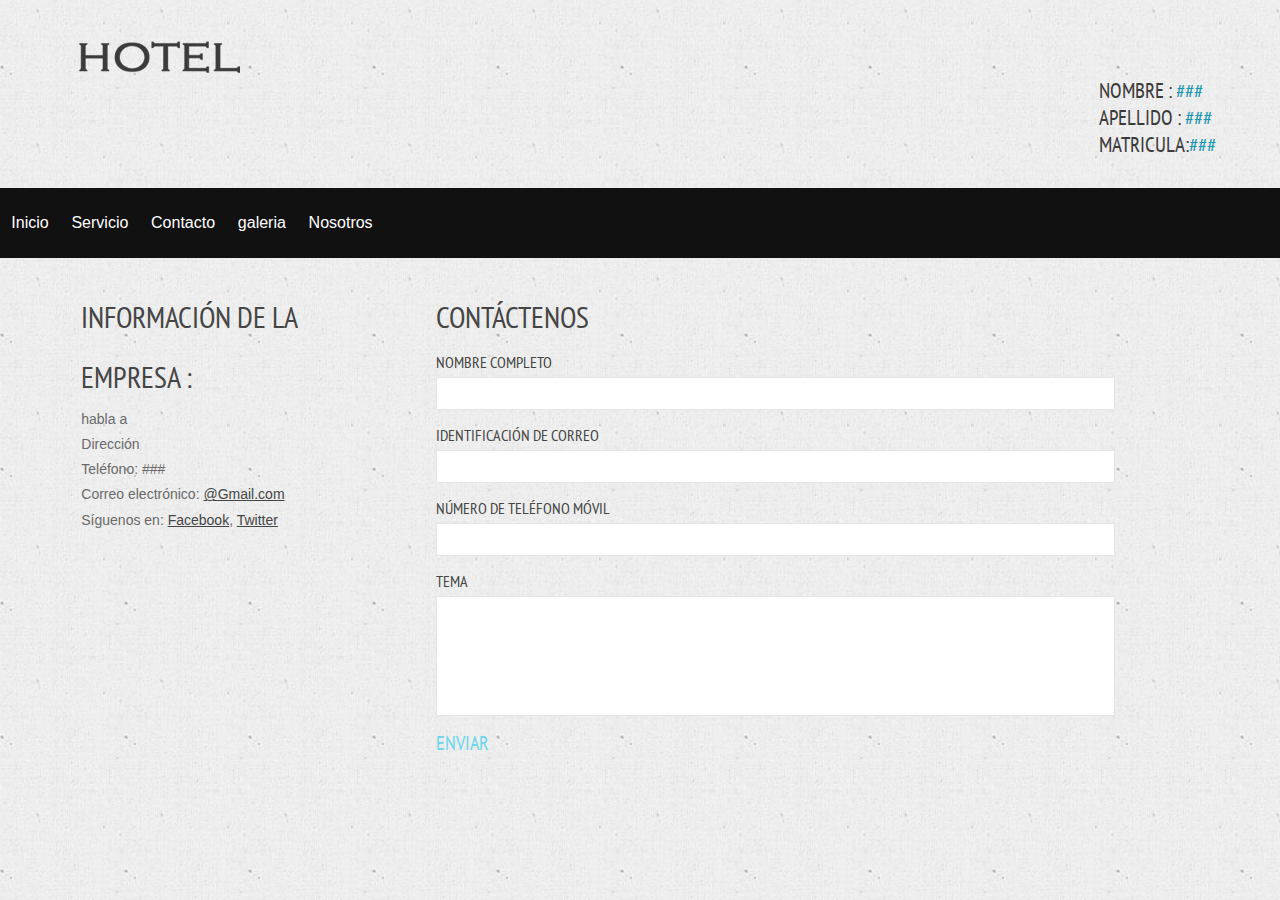
==== contacto.html @ 0cc1334a "Paga" ====
<!DOCTYPE HTML>
<html>
	<head>
		<title>Hotel Website | Gallery </title>
		<link href="css/style.css" rel="stylesheet" type="text/css"  media="all" />
		<link href='http://fonts.googleapis.com/css?family=PT+Sans+Narrow' rel='stylesheet' type='text/css'>
	</head>
	<body>
		<div class="header">
			<div class="wrap">
				<div class="header-top">
					<div class="logo">
						<a href="index.html"><img src="images/logo2.png" title="logo" /></a>
					</div>
					<div class="contact-info">
						<p class="">Nombre : <a href="#">###</a></p>
						<p class="">Apellido : <a href="#">###</a></p>
						<p class="">Matricula:<a href="">###</a></p>
					</div>
					<div class="clear"> </div>
				</div>
			</div>
				<header>
					<nav>
						
						<div class="icono" id="icono">
							<span>&#9776;</span>
						</div>
						<div class="enlaces uno" id="enlaces">
							
							<a href="index.html" class="active">Inicio</a>
							<a href="Servicios.html">Servicio</a>
							<a href="contacto.html">Contacto</a>
							<a href="galeria.html">galeria</a>
							<a href="Nosotros.html">Nosotros</a>
						</div>
					
						
							
					</nav>
			<div class="clear"> </div>
			
			<div class="content">
				<div class="wrap">
					<!-------start-contatct------>
					<div class="contact">
				<div class="section group">				
				<div class="col span_1_of_3">
					<div class="contact_info">
			    	 	
      				</div>
      			<div class="company_address">
				     	<h3>INFORMACIÓN DE LA EMPRESA :</h3>
						    	<p>habla a</p>
						   		<p>Dirección</p>
						   	
				   		<p>Teléfono: ###</p>
				 	 	<p>Correo electrónico: <span>@Gmail.com</span></p>
				   		<p>Síguenos en: <span>Facebook</span>, <span>Twitter</span></p>
						
				   </div>
				</div>				
				<div class="col span_2_of_3">
				  <div class="contact-form">
				  	<h3>CONTÁCTENOS</h3>
					    <form method="post" action="contact-post.html">
					    	<div>
						    	<span><label>NOMBRE COMPLETO</label></span>
						    	<span><input name="userName" type="text" class="textbox"></span>
						    </div>
						    <div>
						    	<span><label>IDENTIFICACIÓN DE CORREO</label></span>
						    	<span><input name="userEmail" type="text" class="textbox"></span>
						    </div>
						    <div>
						     	<span><label>NÚMERO DE TELÉFONO MÓVIL</label></span>
						    	<span><input name="userPhone" type="text" class="textbox"></span>
						    </div>
						    <div>
						    	<span><label>TEMA</label></span>
						    	<span><textarea name=""> </textarea></span>
						    </div>
						   <div>
						   		<span><input type="submit" value="Enviar"></span>
						  </div>
					    </form>

				    </div>
  				</div>				
			  </div>
			</div>
					<!-------start-contatct------>
				</div>
				<div class="clear"> </div>
				<div class="boxs">
				<div class="wrap">
				<div class="box">
				
				</div>
				
				<div class="box">
					 
				</div>
				<div class="clear"> </div>
			</div>
			<!---start-box---->
		</div>
		<!---start-copy-Right----->
		<div class="copy-tight">
			<p>&copy HOTEL,Nepal 2017 "THIS PROJECT IS BROUGHT TO YOU BY <a href="http://www.code-projects.org/">CODE-PROJECTS"</a></p>
		</div>
		<!---End-copy-Right----->
			</div>
			<!---End-content----->
		</div>
		<!---End-Wrap--->
	</body>
</html>
---- css/style.css ----
/* reset */
html,body,div,span,applet,object,iframe,h1,h2,h3,h4,h5,h6,p,blockquote,pre,a,abbr,acronym,address,big,cite,code,del,dfn,em,img,ins,kbd,q,s,samp,small,strike,strong,sub,sup,tt,var,b,u,i,dl,dt,dd,ol,nav ul,nav li,fieldset,form,label,legend,table,caption,tbody,tfoot,thead,tr,th,td,article,aside,canvas,details,embed,figure,figcaption,footer,header,hgroup,menu,nav,output,ruby,section,summary,time,mark,audio,video{margin:0;padding:0;border:0;font-size:100%;font:inherit;vertical-align:baseline;}
article, aside, details, figcaption, figure,footer, header, hgroup, menu, nav, section {display: block;}
ol,ul{list-style:none;margin:0px;padding:0px;}
blockquote,q{quotes:none;}
blockquote:before,blockquote:after,q:before,q:after{content:'';content:none;}
table{border-collapse:collapse;border-spacing:0;}

a{text-decoration:none;}
.txt-rt{text-align:right;}/* text align right */
.txt-lt{text-align:left;}/* text align left */
.txt-center{text-align:center;}/* text align center */
.float-rt{float:right;}/* float right */
.float-lt{float:left;}/* float left */
.clear{clear:both;}/* clear float */
.pos-relative{position:relative;}/* Position Relative */
.pos-absolute{position:absolute;}/* Position Absolute */
.vertical-base{	vertical-align:baseline;}/* vertical align baseline */
.vertical-top{	vertical-align:top;}/* vertical align top */
nav.vertical ul li{	display:block;}/* vertical menu */
nav.horizontal ul li{	display: inline-block;}/* horizontal menu */
img{max-width:100%;}
body{
	background: url(../images/box-bg.png);
}

.wrap{
	width:80%;
	margin:0 auto;
}

===========================
 * start-header
 ============================*/
.header{
	background: url(../images/box1.png) repeat-x;
}
.header-top{
	padding: 41px 0 30px 0;
}


.contact-info{
	float:right;
}
.contact-info p{
	font-family: 'PT Sans Narrow', sans-serif;
	font-size: 1.3em;
	font-weight: 400;
	color: #3B3B3B;
	text-transform: uppercase;
}
.contact-info p a{
	color:#1b98b1;
	transition: 0.5s ease;
	-o-transition: 0.5s ease;
	-webkit-transition: 0.5s ease;
}
.contact-info p a:hover{
	color:#3B3B3B;
}
.header-top-nav ul li{
	display: inline-block;
	border-left: 1px solid rgba(85, 85, 85, 0.41);
	float: left;
}
.header-top-nav ul li a{
	color: #FFF;
	font-family: 'PT Sans Narrow', sans-serif;
	font-size: 1.3em;
	font-weight: 400;
	text-transform: uppercase;
	display: block;
	padding: 11px 95.5px;
	transition: 0.5s ease;
	-o-transition: 0.5s ease;
	-webkit-transition: 0.5s ease;
}
.header-top-nav li.active> a, .header-top-nav li> a:hover {
	color: #ff9900;
	background: #454545;
}
.header-top-nav{
	background: url(../images/top-nav-bg.png) repeat-x;
}
.phone:before{
	content: url(../images/phone.png);
	vertical-align: middle;
	padding: 0px 5px 0px 0px;
}
.gpa:before{
	content:url(../images/pointer.png);
	vertical-align: middle;
	padding: 0px 5px 0px 0px;
}

.content-grid-pic{
	float:left;
	width:25%;
	margin-top: 27px;
}
.content-grid-pic img{
	display: block;
	border-radius: 50%;
	border: 5px solid #fff;
	box-shadow: 0px 0px 10px rgba(119, 119, 119, 0.25)
}
.content-grid-info{
	float:right;
	width: 69.5%;
}
.content-grid-info h3{
	font-family: 'PT Sans Narrow', sans-serif;
	font-size: 1.8em;
	font-weight: 400;
	color: #995c00;
	text-transform: uppercase;
}
.content-grid-info p{
	font-family: Arial, Helvetica, sans-serif;
	color: #6a6a6a;
	font-size: 0.875em;
	padding: 5px 0 5px 0;
	line-height: 1.5em;
}
.content-grid-info a{
	font-family: 'PT Sans Narrow', sans-serif;
	font-size:1em;
	font-weight: 400;
	color: #3B3B3B;
	text-transform: uppercase;
	transition: 0.5s ease;
	-o-transition: 0.5s ease;
	-webkit-transition: 0.5s ease;
}
.content-grid-info a:hover{
	color:#71D6EA;
}
.content-grid{
	float:left;
	width:33.333%;
}
.content-grids{
	padding: 3.5em 0 3.7em 0;
	background: url(../images/box.png);
	margin:0 0 40px 0px;
}
.start:before{
	content: url(../images/quote-1.png);
	vertical-align: super;
	padding-right:5px;
}
.end:after{
	content: url(../images/quote-2.png);
	vertical-align: super;
	padding-right:5px;
}
.quit p{
	font-family: 'PT Sans Narrow', sans-serif;
	font-size: 2em;
	font-weight: 400;
	color: #3B3B3B;
	text-transform: uppercase;
	display: block;
	width: 60%;
	text-align: center;
	margin: 0.5em auto;
}
/*=============================
 * start-content-box
 ============================*/
.content-box-left{
	float:left;
	width:70%;
}
.content-box-left-topgrid h3{
	font-family: 'PT Sans Narrow', sans-serif;
	font-size: 1.8em;
	font-weight: 400;
	color: #995c00;
	text-transform: uppercase;
	border-bottom: 1px solid rgba(85, 85, 85, 0.1);
	padding: 0em 0 0.2em 0;
	margin: 0px 0px 0.5em 0;
}
.content-box-left-topgrid p{
	font-family: Arial, Helvetica, sans-serif;
	color: #6a6a6a;
	font-size: 0.875em;
	padding: 5px 0 5px 0;
	line-height: 1.5em;
}
.content-box-left-topgrid span{
	font-family: 'PT Sans Narrow', sans-serif;
	font-size: 1.8em;
	font-weight: 400;
	color: #3B3B3B;
	text-transform: uppercase;
	border-top: 1px solid rgba(85, 85, 85, 0.1);
	border-bottom: 1px solid rgba(85, 85, 85, 0.1);
	padding: 1em 0;
	display: block;
	width: 80%;
	text-align: center;
	margin: 0.5em 0;
}
.content-box-right{
	float:right;
	width:27%;
}
.content-box-left-bootomgrid{
	width:31.33%;
	float:left;
	margin-right:3%;
}
.content-box-left-bootomgrid h3{
	font-family: 'PT Sans Narrow', sans-serif;
	font-size: 1.3em;
	font-weight: 400;
	color: #3B3B3B;
	text-transform: uppercase;
}
.content-box-left-bootomgrid p{
	font-family: Arial, Helvetica, sans-serif;
	color: #6a6a6a;
	font-size: 0.875em;
	padding: 0.5em 0;
	line-height: 1.8em;
}
.content-box-left-bootomgrid img{
	background:rgb(197, 164, 164);
	padding:5px;
	display:block;
	width: 100%;
	transition: 0.5s ease;
	-o-transition: 0.5s ease;
	-webkit-transition: 0.5s ease;
}
.content-box-left-bootomgrid:hover img{
	background:#71D6EA;
}
.content-box-left-bootomgrids {
	padding: 0.5em 0 2em 0;
}
.lastgrid{
	margin:0;
}
.content-box-right-topgrid h3{
	font-family: 'PT Sans Narrow', sans-serif;
	font-size: 1.8em;
	font-weight: 400;
	color: #cc0000;
	text-transform: uppercase;
	border-bottom: 1px solid rgba(85, 85, 85, 0.1);
	padding: 0em 0 5px 0;
	display: block;
	margin: 0 0 0.6em 0;
}
.content-box-right-topgrid h4{
	font-family: 'PT Sans Narrow', sans-serif;
	font-size: 1.3em;
	font-weight: 400;
	color: #3B3B3B;
	text-transform: uppercase;
	padding: 0.5em 0 0.0em 0;
}
.content-box-right-topgrid p{
	font-family: Arial, Helvetica, sans-serif;
	color: #6a6a6a;
	font-size: 0.875em;
	padding: 0.5em 0;
	line-height: 1.5em;
}
.content-box-right-topgrid a{
	font-family: 'PT Sans Narrow', sans-serif;
	font-size: 1em;
	font-weight: 400;
	color: #3B3B3B;
	text-transform: uppercase;
	transition: 0.5s ease;
	-o-transition: 0.5s ease;
	-webkit-transition: 0.5s ease;
}
.content-box-right-topgrid a:hover{
	color:#71D6EA;
}
.content-box-right-bottomgrid h3{
	font-family: 'PT Sans Narrow', sans-serif;
	font-size: 1.8em;
	font-weight: 400;
	color: #71D6EA;
	text-transform: uppercase;
	border-bottom: 1px solid rgba(85, 85, 85, 0.1);
	padding: 1em 0 5px 0;
	display: block;
	margin: 0 0 0.6em 0;
}
.content-box-right-bottomgrid ul li{
	display:block;
}
.content-box-right-bottomgrid ul li a{
	font-family: Arial, Helvetica, sans-serif;
	color: #6a6a6a;
	font-size: 0.875em;
	padding: 0.5em 0;
	display: inline-block;
	transition: 0.5s ease;
	-o-transition: 0.5s ease;
	-webkit-transition: 0.5s ease;
}
.content-box-right-bottomgrid ul li:before{
	content:url(../images/list.png);
	padding-right:5px;
}
.content-box-right-bottomgrid ul li a:hover{
	color:#71D6EA;
}
/*-----boxs-----*/
.boxs {
	background: url(../images/box.png);
	padding: 1.5em 0 1em 0;
	margin: 40px 0px 0 0;
}
.box{
	width: 29.33%;
	float: left;
}
.box h3{
	font-family: 'PT Sans Narrow', sans-serif;
	font-size: 30px;
	font-weight: 400;
	line-height: 2em;
	margin: 0;
	text-transform: uppercase;
	color: #454545;
}
.box span{
	display: block;
	color: #71D6EA;
	font-size: 0.875em;
	font-weight: bold;
	-webkit-transition: all 0.3s ease-out;
	-moz-transition: all 0.3s ease-out;
	-ms-transition: all 0.3s ease-out;
	-o-transition: all 0.3s ease-out;
	transition: all 0.3s ease-out;
}
.box span:hover,.box p a:hover{
	color:#454545;
}
.box p {
	font-family: Arial, Helvetica, sans-serif;
	color: #6a6a6a;
	font-size: 0.875em;
	padding: 5px 0 24px 0;
	line-height: 1.8em;
	width: 89%;
}
.box p a{
	font-weight:bold;
	color: #71D6EA;
	-webkit-transition: all 0.3s ease-out;
	-moz-transition: all 0.3s ease-out;
	-ms-transition: all 0.3s ease-out;
	-o-transition: all 0.3s ease-out;
	transition: all 0.3s ease-out;
	font-family: 'PT Sans Narrow', sans-serif;
}
.center-box{
	border-right: 1px dashed silver;
	border-left: 1px dashed silver;
	padding: 0px 40px;
	margin-right: 40px;
}
.center-box ul li{
	display: block;
	padding: 0px 0px 10px 0px;
}
.center-box ul li a{
	font-family: 'PT Sans Narrow', sans-serif;
	font-size: 18px;
	line-height: 22px;
	text-transform: uppercase;
	color: #454545;
	-webkit-transition: all 0.3s ease-out;
	-moz-transition: all 0.3s ease-out;
	-ms-transition: all 0.3s ease-out;
	-o-transition: all 0.3s ease-out;
	transition: all 0.3s ease-out;
	font-family: 'PT Sans Narrow', sans-serif;
}
.center-box ul li a:hover{
	color:#71D6EA;
}
.center-box ul li:before{
	content:url(../images/marker.png);
	padding: 10px;
}
.center-box ul{
	margin-top:30px;
}
/*---start-copy-tight-----*/
.copy-tight{
	text-align: center;
	padding: 0px 0px 0.6em 0;
}
.copy-tight p{
	font-family: 'PT Sans Narrow', sans-serif;
	font-size: 1.3em;
	font-weight: 400;
	color: #3B3B3B;
	text-transform: uppercase;
}
.copy-tight a{
	color: #b36b00;
	-webkit-transition: all 0.3s ease-out;
	-moz-transition: all 0.3s ease-out;
	-ms-transition: all 0.3s ease-out;
	-o-transition: all 0.3s ease-out;
	transition: all 0.3s ease-out;
}
.copy-tight a:hover{
	color: #3B3B3B;
}
/*---start-about----*/
/*----start-about-----*/
.about-grid{
	width: 31.33%;
	float: left;
}
.about-grid h3{
	font-family: 'PT Sans Narrow', sans-serif;
	font-size: 30px;
	font-weight: 400;
	line-height: 2em;
	margin: 0;
	text-transform: uppercase;
	color: #454545;
}
.about-grid span{
	font-family: Arial, Helvetica, sans-serif;
	color: #6a6a6a;
	font-size: 0.875em;
	padding: 5px 0 1px 0;
	line-height: 1.5em;
	font-weight: bold;
	display: block;
}
.about-grid p{
	font-family: Arial, Helvetica, sans-serif;
	color: #6a6a6a;
	font-size: 0.875em;
	padding: 5px 0 10px 0;
	line-height: 1.8em;
}
.center-grid1 p{
	padding:0px 0px 10px 0px;
}
.center-grid1 label{
	font-family: 'PT Sans Narrow', sans-serif;
	font-size: 18px;
	line-height: 22px;
	text-transform: uppercase;
	color: #71D6EA;
	-webkit-transition: all 0.3s ease-out;
	-moz-transition: all 0.3s ease-out;
	-ms-transition: all 0.3s ease-out;
	-o-transition: all 0.3s ease-out;
	transition: all 0.3s ease-out;
	font-family: 'PT Sans Narrow', sans-serif;
	cursor:pointer;
}
.center-grid1{
	margin:0 3%;
}
.center-grid1 label:hover {
	color: #454545;
}
.about-team-left{
	float:left;
	width:25%;
}
.about-team-right{
	float:right;
	width: 73%;
}
.about-team-right p{
	font-family: Arial, Helvetica, sans-serif;
	color: #6a6a6a;
	font-size: 0.875em;
	padding: 0px 0 10px 0;
	line-height: 1.8em;
}
.client {
	padding-bottom: 10px;
}
.about-grids {
	padding: 10px 0px 0px 0px;
}
.about-team-left img {
	-webkit-filter: grayscale(100%);
	opacity: 5;
	transition: all 300ms!important;
	-webkit-transition: all 300ms!important;
	-moz-transition: all 300ms!important;
}
.about-team-left img:hover {
	opacity: 1;
	-webkit-filter: grayscale(0%);
	cursor: pointer;
}
.button1 {
	font-family: 'PT Sans Narrow', sans-serif;
	font-size: 20px;
	font-weight: 400;
	line-height: 1.2em;
	text-decoration: none;
	text-transform: uppercase;
	margin-right: 15px;
	-webkit-transition: all 0.3s ease-out;
	-moz-transition: all 0.3s ease-out;
	-ms-transition: all 0.3s ease-out;
	-o-transition: all 0.3s ease-out;
	transition: all 0.3s ease-out;
	text-align: center;
	margin: 0 auto;
	color: #71D6EA;
	padding: 12px 0px;
}
/*---services----*/
.service-content h3{
	font-family: 'PT Sans Narrow', sans-serif;
	font-size: 30px;
	font-weight: 400;
	line-height: 2em;
	margin: 0;
	text-transform: uppercase;
	color: #454545;
}
.service-content ul li{
	display: block;
}
.service-content ul li span{
	width: 5%;
	float: left;
	font-size: 3em;
	color: #454545;
	font-family: 'PT Sans Narrow', sans-serif;
}
.service-content ul li p{
	font-family: Arial, Helvetica, sans-serif;
	color: #6a6a6a;
	font-size: 0.875em;
	padding: 5px 0 10px 0;
	line-height: 1.8em;
}
.service-content ul li p a{
	font-size: 1.2em;
	color: #454545;
	font-family: 'PT Sans Narrow', sans-serif;
	display: block;
}
.service-content{
	float:left;
	width: 74.5%;
}
.service-content ul{
	padding-bottom:5px;
}
.services-sidebar{
	float:right;
	width:23%;
}
.services-sidebar h3{
	font-family: 'PT Sans Narrow', sans-serif;
	font-size: 30px;
	font-weight: 400;
	line-height: 2em;
	margin: 0;
	text-transform: uppercase;
	color: #454545;
}
.services-sidebar ul li a{
	display: block;
	font-family: 'PT Sans Narrow', sans-serif;
	font-size: 1em;
	color: #454545;
	padding: 2px 0px 5px 0px;
	transition: 0.5s ease;
	-o-transition: 0.5s ease;
	-webkit-transition: 0.5s ease;
}
.services-sidebar ul li a:hover{
	color: #71D6EA;
}
.services-sidebar ul li {
	border-bottom: 1px dashed rgba(192, 192, 192, 0.33);
	background: url(../images/marker.png) 0 15px no-repeat;
	padding: 9px 13px 8px 23px;
}
.services {
	padding-top: 10px;
}
/*---start-gallery---*/
.gallerys {
	padding-top: 10px;
}
.gallerys h3{
	font-family: 'PT Sans Narrow', sans-serif;
	font-size: 30px;
	font-weight: 400;
	line-height: 2em;
	margin: 0;
	text-transform: uppercase;
	color: #454545;
}
.gallery-grid{
	width: 31.44%;
	float:left;
}
.gallery-grid p {
	font-size: 0.875em;
	padding: 0.2em 0em 1.2em 0em;
	color: #6a6a6a;
	line-height: 1.8em;
	font-family: Arial, Helvetica, sans-serif;
}
.gallery-button a {
	font-family: 'PT Sans Narrow', sans-serif;
	font-size: 20px;
	font-weight: 400;
	line-height: 1.2em;
	text-decoration: none;
	text-transform: uppercase;
	margin-right: 15px;
	-webkit-transition: all 0.3s ease-out;
	-moz-transition: all 0.3s ease-out;
	-ms-transition: all 0.3s ease-out;
	-o-transition: all 0.3s ease-out;
	transition: all 0.3s ease-out;
	text-align: center;
	margin: 0 auto;
	color: #71D6EA;
	padding: 12px 0px;
}
.gallery-button a:hover {
	color:#454545;
}
.grid2{
	margin: 0px 35px;
}
.gallery-grids {
	margin-bottom: 30px;
}
.projects-bottom-paination ul li{
	display:inline-block;
}
.projects-bottom-paination{
	text-align: center;
	padding-top: 55px;
}
.projects-bottom-paination li a{
	font: 400 12px/1.2em Arial;
	color: #5a5a5a;
	padding: 11px 18px;
	background: #fff;
	text-decoration: none;
	text-shadow: none;
	border: 1px solid #e9e9e9;
	margin-top: 16px;
}
.projects-bottom-paination li.active> a, .projects-bottom-paination li> a:hover {
	background: #71D6EA;
	color:#fff;
}
.gallery-grid h4{
	font-family: 'PT Sans Narrow', sans-serif;
	font-size: 18px;
	line-height: 22px;
	text-transform: uppercase;
	color: #454545;
	-webkit-transition: all 0.3s ease-out;
	-moz-transition: all 0.3s ease-out;
	-ms-transition: all 0.3s ease-out;
	-o-transition: all 0.3s ease-out;
	transition: all 0.3s ease-out;
	font-family: 'PT Sans Narrow', sans-serif;
	cursor: pointer;
	padding: 13px 0px 2px 0px;
}
.gallery-grid h4:hover{
	color:#71D6EA;
}
/*---contect----*/
/*  Contact Form  ============================================================================= */
.section {
	clear: both;
	padding: 0px;
	margin: 0px;
}
.group:before,
.group:after {
    content:"";
    display:table;
}
.group:after {
    clear:both;
}
.group {
    zoom:1;
}
.col{
	display: block;
	float:left;
	margin: 1% 0 1% 1.6%;
}
.col:first-child{
	margin-left:0;
}	
.span_2_of_3 {
	width: 63.1%;
	padding:1.5%; 
}
.span_1_of_3 {
	width: 29.2%;
	padding:1.5%; 
}
.span_2_of_3  h3,
.span_1_of_3  h3 {
	font-family: 'PT Sans Narrow', sans-serif;
	font-size: 30px;
	font-weight: 400;
	line-height: 2em;
	margin: 0;
	text-transform: uppercase;
	color: #454545;
}
.contact-form{
	position:relative;
	padding-bottom:30px;
}
.contact-form div{
	padding:5px 0;
}
.contact-form span{
	display:block;
	font-size:1em;
	color: #454545;
	padding-bottom:5px;
	font-family: 'PT Sans Narrow', sans-serif;
}
.contact-form input[type="text"],.contact-form textarea{
		    padding:8px;
			display:block;
			width:98%;
			border: none;
			outline:none;
			color:#464646;
			font-size:0.8125em;
			font-family:Arial, Helvetica, sans-serif;
			border: 1px solid rgba(192, 192, 192, 0.41);
			-webkit-appearance:none;
}
.contact-form textarea{
		resize:none;
		height:120px;		
}
.contact-form input[type="submit"]{
	font-family: 'PT Sans Narrow', sans-serif;
	font-size: 20px;
	font-weight: 400;
	line-height: 1.2em;
	text-decoration: none;
	text-transform: uppercase;
	margin-right: 15px;
	-webkit-transition: all 0.3s ease-out;
	-moz-transition: all 0.3s ease-out;
	-ms-transition: all 0.3s ease-out;
	-o-transition: all 0.3s ease-out;
	transition: all 0.3s ease-out;
	text-align: center;
	margin: 0 auto;
	color: #71D6EA;
	border:none;
	outline: none;
	background:none;
	cursor:pointer;
}
.contact-form input[type="submit"]:hover{
	color: #454545;
}
.contact-form input[type="submit"]:active{
	color: #454545;
}
.company_address{
}
.company_address p{
	font-size: 0.875em;
	color: #6a6a6a;
	line-height: 1.8em;
	font-family: Arial, Helvetica, sans-serif;
}
.company_address p span{
	text-decoration:underline;
	color:#454545;
	cursor:pointer;
}
.map{
	margin-bottom:15px;
}

/***** Media Quries *****/
@media only screen and (max-width: 1024px) {
	.wrap{
		width:95%;
	}	
}
/*  GO FULL WIDTH AT LESS THAN 800 PIXELS */

@media only screen and (max-width: 800px) {
	.wrap{
		width:95%;
	}
	.span_2_of_3 {
		width:94%;
		padding:3%; 
	}
	.col{ 
		margin: 1% 0 1% 0%;
	}
	.span_1_of_3 {
		width:94%;
		padding:3%; 
	}
}

/*  GO FULL WIDTH AT LESS THAN 640 PIXELS */

@media only screen and (max-width: 640px) and (min-width: 480px) {
	.wrap{
		width:95%;
	}
	.span_2_of_3 {
		width:94%;
		padding:3%; 
	}
	.col{ 
		margin: 1% 0 1% 0%;
	}
	.span_1_of_3 {
		width:94%;
		padding:3%; 
	}
   
   .contact-form input[type="text"],.contact-form textarea{
		width:97%;
	}
}
/*  GO FULL WIDTH AT LESS THAN 480 PIXELS */

@media only screen and (max-width: 480px) {
	.wrap{
		width:95%;
	}
	.span_2_of_3 {
		width:90%;
		padding:5%; 
	}
	.col { 
		margin: 1% 0 1% 0%;
	}
	.span_1_of_3 {
		width:90%;
		padding:5%; 
	}
	.contact-form input[type="text"],.contact-form textarea{
		width:92%;
	}
}
.contact-footer{
	border-top: 1px solid rgba(69, 69, 69, 0.13);
	padding: 28px 0px 0px 0px;
}
/*----responsive-design-----*/
@media only screen and (max-width: 1366px) and (min-width: 1280px) {
	.wrap{
		width:90%;
	}
	.header-top-nav ul li a {
		padding: 11px 89px;
	}
	.quit p {
		width: 70%;
	}
	.center-box ul li a {
		font-size: 17px;
	}
	.gallery-grid {
		width: 31.3%;
	}
}
@media only screen and (max-width: 1280px) and (min-width: 1024px) {
	.wrap{
		width:90%;
	}
	.header-top-nav ul li a {
		padding: 11px 81px;
	}
	.quit p {
		width: 70%;
	}
	.center-box ul li a {
		font-size: 16px;
	}
	.gallery-grid {
		width: 31.2%;
	}
	.boxs {
		padding: 0.5em 0 0.6em 0;
	}
}
@media only screen and (max-width: 1024px) and (min-width: 768px) {
	.wrap{
		width:90%;
	}
	.header-top-nav ul li a {
		padding: 11px 58.5px;
	}
	.quit p {
		width: 70%;
	}
	.center-box ul li a {
		font-size: 16px;
	}
	.gallery-grid {
		width: 30%;
	}
	.boxs {
		padding: 0.5em 0 0em 0;
	}
	.quit p {
		font-size: 1.5em;
	}
	.content-grids {
		padding: 1.5em 0 0.7em 0;
	}
	.content-grid-info h3 {
		font-size: 1.4em;
	}
	.content-box-left-topgrid span {
		font-size: 1.4em;
	}
	.box {
		width:28%;
	}
	.box h3 {
		line-height: 1.2em;
		padding-bottom:0.2em;
	}
	.center-box {
		margin-right: 40px;
	}
	.center-box ul li:nth-child(1){
		display:none;
	}
	.content-box-left-topgrid p:nth-child(3){
		display:none;
	}
	.gallery-grid p {
		padding: 0.2em 0em 0.5em 0em;
	}
	.service-content ul li span {
		height: 81px;
	}
}
@media only screen and (max-width: 768px) and (min-width: 640px) {
	.wrap{
		width:90%;
	}
	.header-top-nav ul li a {
		padding: 11px 36px;
	}
	.quit p {
		width: 80%;
	}
	.content-grid-info {
		width: 67.5%;
	}
	.center-box ul li a {
		font-size: 16px;
	}
	.gallery-grid {
		width: 29%;
	}
	.quit p {
		font-size: 1.5em;
	}
	.content-grids {
		padding: 1.5em 0 0.7em 0;
	}
	.content-grid-info h3 {
		font-size: 1.4em;
	}
	.content-box-left-topgrid span {
		font-size: 1.4em;
	}
	.box {
		width:28%;
	}
	.box h3 {
		line-height: 1.2em;
		padding-bottom:0.2em;
	}
	.center-box {
		margin-right: 40px;
	}
	.center-box ul li:nth-child(1){
		display:none;
	}
	.content-box-left-topgrid p:nth-child(3){
		display:none;
	}
	.gallery-grid p {
		padding: 0.2em 0em 0.5em 0em;
	}
	.service-content ul li span {
		height: 81px;
	}
	.boxs{
		display:none;
	}
	.content-box-left-bootomgrid h3 {
		font-size: 1.1em;
	}
	.content-box-right-bottomgrid ul li a {
		font-size: 0.8em;
	}
	.content-box-right-topgrid h3 {
		font-size: 1.4em;
	}
	.content-box-right-bottomgrid h3 {
		font-size: 1.4em;
	}
	.content-box-left-topgrid span {
		width: 96%;
	}
	.content-box-left-topgrid h3 {
		font-size: 1.4em;
	}
	.about-grid {
		width: 100%;
		float:none;
	}
	.center-grid1 {
		margin: 0;
	}
	.about-team-right {
		width: 82%;
	}
	.about-team-left {
		width: 17%;
	}
	.service-content ul li span {
		width: 8%;
	}
	.projects-bottom-paination {
		padding:30px 0;
	}
}

* {
    margin: 0;
    padding: 0;
    box-sizing: border-box;
}


body {
    font-family: 'Raleway', sans-serif;
    font-size: 16px;
}

header {
    background-image: url("hero.jpg");
    width: 100%;
    height: 600px;
    background-size: cover;
    background-position: center;
    overflow: hidden;
}

header nav {
    height: 70px;
    background: #111111;
    display: flex;
    justify-content: space-between
}

.icono {
    display: none;
}

.enlaces {
    display: flex;
    height: 100%;
    width: 30%;
    justify-content: space-around;
    align-items: center;
}

.enlaces a {
    border-top: 2px solid transparent;
    border-bottom: 2px solid transparent;
    padding: 4px 0;
    transition: 0.7s ease-out;
    color: #fff;
    text-decoration: none;
}

.enlaces a:hover,
.active {
    border-top: 2px solid coral;
    border-bottom: 2px solid coral;
}

nav .logo {
    height: 100%;
    background: #fff;
    margin-left: 80px;
}

nav .logo img {
    object-fit: cover;
	height: inherit;
	width: 300px;
}

header .textos {
    text-align: center;
    color: #fff;
    margin-top: 150px;
}

header .textos h1 {
    font-size: 95px;
    letter-spacing: 3px;
    font-weight: 600;
    margin-bottom: 10px;
}

header .textos h2 {
    font-size: 30px;
    font-weight: 600;
}

@media screen and (max-width:750px) {
    .icono {
        display: flex;
        justify-content: center;
        height: 70px;
        align-items: center;
        color: #fff;
        background: transparent;
        padding: 20px;
        z-index: 100;
        cursor: pointer;
        margin-right: 40px;
    }

    header .textos h1 {
        font-size: 75px;
    }

    .enlaces {
        position: fixed;
        height: 100vh;
        right: 0;
        width: 100%;
        flex-direction: column;
        transition: all 1s ease;
        background: #f46b45;
        /* fallback for old browsers */
        background: -webkit-linear-gradient(to right, #eea849, #f46b45);
        /* Chrome 10-25, Safari 5.1-6 */
        background: linear-gradient(to right, #eea849, #f46b45);
        /* W3C, IE 10+/ Edge, Firefox 16+, Chrome 26+, Opera 12+, Safari 7+ */

    }

    .uno {

        -webkit-clip-path: circle(0% at 100% 0%);
        clip-path: circle(0% at 100% 0%);

    }

    .dos {

        -webkit-clip-path: circle(150% at 100% 0%);
        clip-path: circle(150% at 100% 0%);

    }
}

@media screen and (max-width:400px){
    nav .logo{
        margin-left: 20px;
    }
    .icono{
        margin-right:20px;
    }

    header .textos h1 {
        font-size: 65px;
    }
}
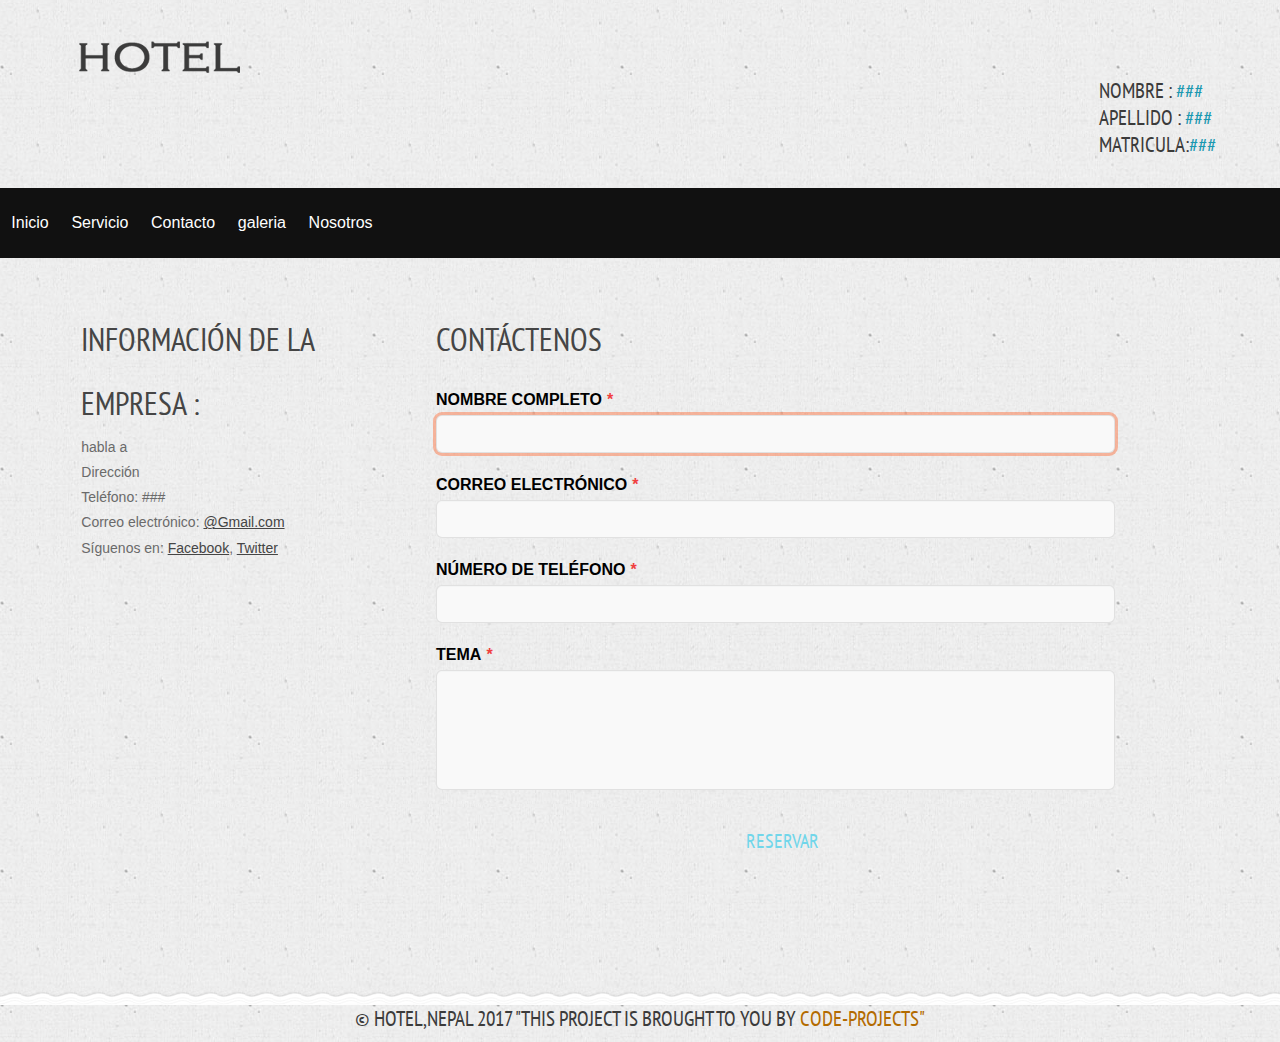
==== commit c111bc8c: "feat (contacto, reserva): dynamic form" ====
--- a/contacto.html
+++ b/contacto.html
@@ -5,6 +5,15 @@
 		<title>Hotel Website | Gallery </title>
 		<link href="css/style.css" rel="stylesheet" type="text/css"  media="all" />
 		<link href='http://fonts.googleapis.com/css?family=PT+Sans+Narrow' rel='stylesheet' type='text/css'>
+		<link rel="stylesheet" href="css/sbm-form.css">
+		<style>
+			.form-input,
+			.form-select,
+			.form-btn{	
+				min-width: 330px !important;
+				max-width: 100% !important;
+			}
+		</style>
 	</head>
 	<body>
 		<div class="header">
@@ -35,9 +44,6 @@
 							<a href="galeria.html">galeria</a>
 							<a href="Nosotros.html">Nosotros</a>
 						</div>
-					
-						
-							
 					</nav>
 			<div class="clear"> </div>
 			
@@ -65,32 +71,55 @@
 				  <div class="contact-form">
 				  	<h3>CONTÁCTENOS</h3>
 					    <form method="post" action="contact-post.html">
-					    	<div>
-						    	<span><label>NOMBRE COMPLETO</label></span>
-						    	<span><input name="userName" type="text" class="textbox"></span>
-						    </div>
-						    <div>
-						    	<span><label>IDENTIFICACIÓN DE CORREO</label></span>
-						    	<span><input name="userEmail" type="text" class="textbox"></span>
-						    </div>
-						    <div>
-						     	<span><label>NÚMERO DE TELÉFONO MÓVIL</label></span>
-						    	<span><input name="userPhone" type="text" class="textbox"></span>
-						    </div>
-						    <div>
-						    	<span><label>TEMA</label></span>
-						    	<span><textarea name=""> </textarea></span>
-						    </div>
-						   <div>
-						   		<span><input type="submit" value="Enviar"></span>
-						  </div>
+							<dl class="group required">
+								<dt class="label">
+									<label for="user_name">NOMBRE COMPLETO</label>
+								</dt>
+								<dd>
+									<input name="user[name]" autocapitalize="off" autofocus required class="form-input"
+										type="text" id="user_name" autocomplete="off" spellcheck="false">
+									<small aria-labelledby="err[user_name]" class="error-span"></small>
+								</dd>
+							</dl>
+							<dl class="group required">
+								<dt class="label">
+									<label for="user_mail">CORREO ELECTR&Oacute;NICO</label>
+								</dt>
+								<dd>
+									<input name="user[mail]" autocapitalize="off" required class="form-input" type="text"
+										id="user_mail" autocomplete="off" spellcheck="false" />
+									<img src="images/ajax-loader.gif" class="preloader" id="preloader-user_mail" alt="preloader-gif">
+									<small id="err-fb-user_mail" aria-labelledby="err[user_mail]" class="error-span"></small>
+								</dd>
+							</dl>
+							<dl class="group required">
+								<dt class="label">
+									<label for="user_mobile">N&Uacute;MERO DE TEL&Eacute;FONO</label>
+								</dt>
+								<dd>
+									<input name="user[mobile]" autocapitalize="off" autofocus required class="form-input"
+										type="text" id="user_mobile" autocomplete="off" spellcheck="false">
+									<small id="err-fb-user_mobile" aria-labelledby="err[user_mobile]" class="error-span"></small>
+									<img src="images/ajax-loader.gif" class="preloader" id="preloader-user_mobile" alt="preloader-gif">
+								</dd>
+							</dl>
+							<dl class="group required">
+								<dt class="label">
+									<label for="tema">TEMA</label>
+								</dt>
+								<dd>
+									<textarea name="tema" autocapitalize="off" autofocus required class="form-input"
+										type="text" id="tema" autocomplete="off" spellcheck="false"></textarea>
+									<small aria-labelledby="err[tema]" class="error-span"></small>
+								</dd>
+							</dl>
+							<input type="submit" class="form-btn" value="Reservar">
 					    </form>
 
 				    </div>
   				</div>				
 			  </div>
 			</div>
-					<!-------start-contatct------>
 				</div>
 				<div class="clear"> </div>
 				<div class="boxs">
@@ -104,17 +133,13 @@
 				</div>
 				<div class="clear"> </div>
 			</div>
-			<!---start-box---->
 		</div>
-		<!---start-copy-Right----->
 		<div class="copy-tight">
 			<p>&copy HOTEL,Nepal 2017 "THIS PROJECT IS BROUGHT TO YOU BY <a href="http://www.code-projects.org/">CODE-PROJECTS"</a></p>
 		</div>
-		<!---End-copy-Right----->
 			</div>
-			<!---End-content----->
 		</div>
-		<!---End-Wrap--->
+		<script src="js/sbm-form.js" type="text/javascript"></script>
 	</body>
 </html>
 
--- a/css/sbm-form.css
+++ b/css/sbm-form.css
@@ -0,0 +1,189 @@
+*{
+    margin: 0;
+    padding: 0;
+    font-family: -apple-system,BlinkMacSystemFont,Segoe UI,Helvetica,Arial,sans-serif,Apple Color Emoji,Segoe UI Emoji;
+}
+
+header{
+    overflow: initial !important;
+}
+
+.container{
+    display: flex;
+    align-items: center;
+    justify-content: center;
+    margin-bottom: 10px;
+}
+
+h3{
+    font-family: 'PT Sans Narrow', sans-serif;
+    font-size: 2em !important;
+    font-weight: 400;
+    line-height: 2em;
+    margin: 0;
+    text-transform: uppercase;
+    color: #454545;
+}
+
+._form-booking{
+    max-width: 330px;
+    margin: 0 60px;
+}
+
+.content-box-left-bootomgrid{
+    width: initial !important;
+    float: initial !important;
+    margin-right: initial !important;
+    margin-left: 20px;
+}
+
+.group{
+    min-width: 250px;
+    margin: 20px 0 20px 0;
+}
+
+.group > dd{
+    position: relative;
+}
+
+.preloader{
+    position: absolute;
+    left: 92%;
+    top: 9px;
+    display: none;
+}
+
+.preloader.active{
+    display: block !important;
+    border: none !important;
+}
+
+.label{
+    margin: 0 0 6px;
+}
+
+.label>label{
+    font-weight: 600;
+}
+
+.group.required dt label:after{
+    content: '*';
+    padding-left: 5px;
+    color: rgb(240, 63, 63);
+}
+
+.form-input{
+    padding: 5px 12px;
+    font-size: 14px;
+    line-height: 20px;
+    color: #24292e;
+    vertical-align: middle;
+    background-color: rgb(249, 249, 249);
+    background-repeat: no-repeat;
+    background-position: right 8px center;
+    border: 1px solid #e1e4e8;
+    border-radius: 6px;
+    outline: none;
+    box-shadow: inset 0 1px 0 rgba(225,228,232,.2);
+    width: 100%;
+    transition: border 250ms ease, box-shadow 250ms ease;
+}
+
+.form-input:focus{
+    border: 1px solid #fd7847;
+    outline: none !important;
+    box-shadow: 0 0 0 3px rgba(255, 90, 29, .4);
+}
+
+.form-input,
+.form-select,
+.form-btn{
+    min-width: 330px;
+    max-width: 330px;
+}
+
+.form-cbx-container{
+    display: flex;
+    justify-content: space-evenly;
+}
+
+.form-select{
+    width: 117%;
+}
+
+option[aria-describedby="default"]{ display: none; }
+
+.cbx{
+    display: flex;
+    align-items: baseline;
+    user-select: none;
+    position: relative;
+    max-width: fit-content;
+}
+
+.cbx > span{
+    margin-left: 3px;
+}
+
+.error-span{
+    display: block;
+    color: rgb(247, 42, 42);
+    margin-top: 3px;
+}
+
+.ok{
+    color: rgb(15 187 43) !important;
+}
+
+.form-btn{
+    display: inline-block;
+    padding: 16px 24px;
+    font-size: 14px;
+    font-weight: 500;
+    color: #fff;
+    white-space: nowrap;
+    vertical-align: middle;
+    cursor: pointer;
+    -webkit-user-select: none;
+    -moz-user-select: none;
+    -ms-user-select: none;
+    user-select: none;
+    background-color: rgb(240, 63, 63);
+    border: 1px solid rgb(240, 63, 63);
+    border-radius: 6px;
+    transition: .2s;
+    -webkit-appearance: none;
+    -moz-appearance: none;
+    appearance: none;
+    width: 100%;
+}
+
+.form-btn:hover{
+    text-decoration: none;
+    background-color: rgb(245, 53, 53);
+    border-color: rgb(245, 53, 53);
+}
+
+.form-btn:focus{
+    text-decoration: none;
+    background-color: rgb(230, 45, 45);
+    border-color: rgb(230, 45, 45);
+    outline: none;
+}
+
+.form-title{
+    display: none;
+}
+
+@media only screen and (max-width: 915px){
+    .content-box-left-bootomgrid{
+        display: none;
+    }
+    .form-title{
+        display: block;
+        margin-bottom: -19px;
+    }
+    .container{
+        margin-bottom: 20px;
+    }
+}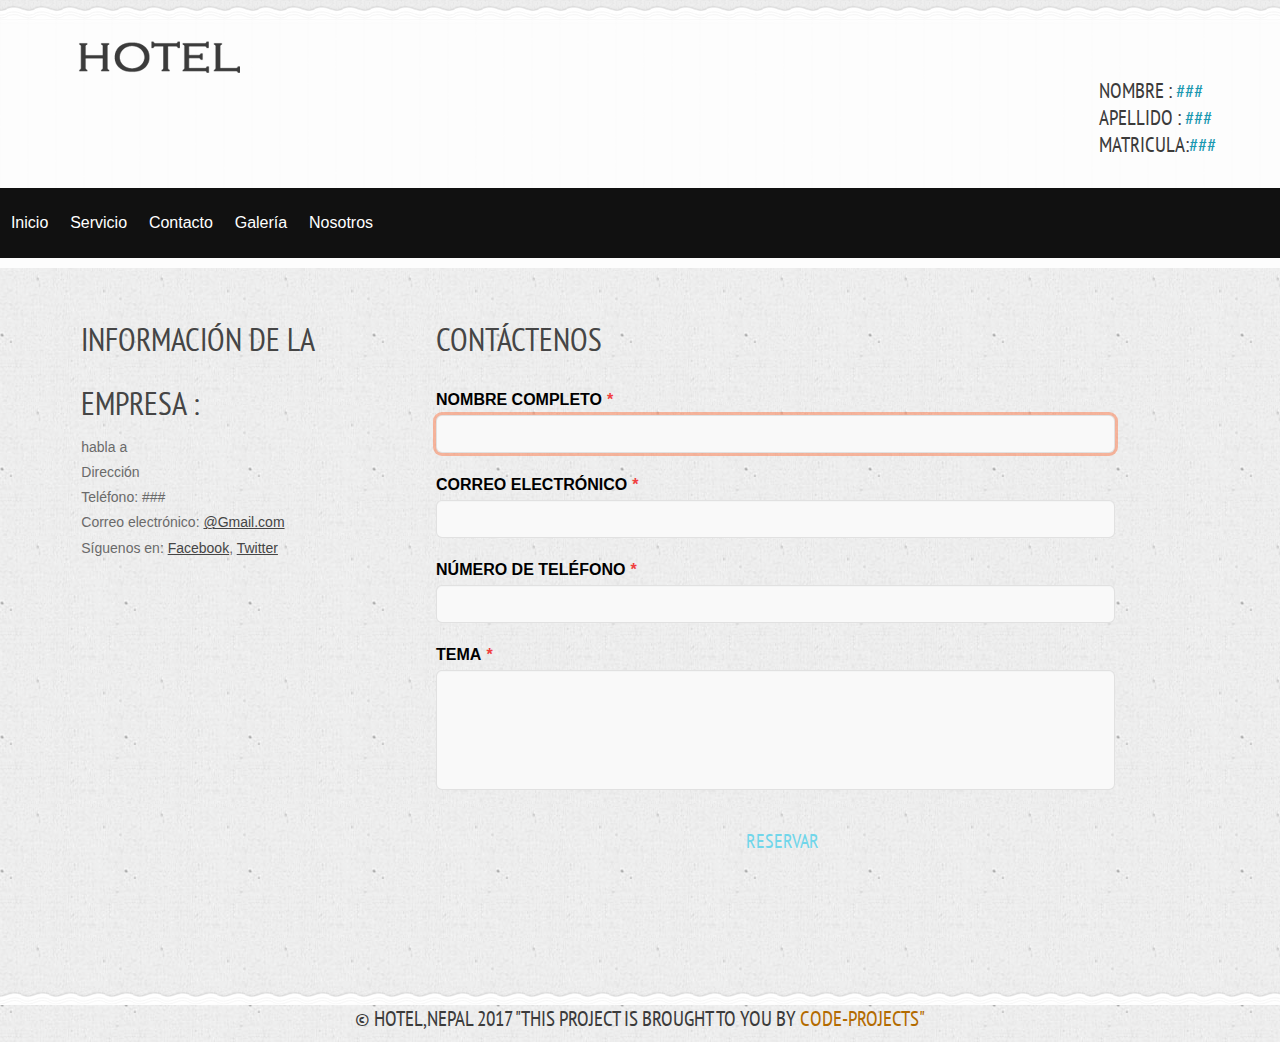
==== commit d565377e: "fix (nav): RWD design" ====
--- a/contacto.html
+++ b/contacto.html
@@ -41,7 +41,7 @@
 							<a href="index.html" class="active">Inicio</a>
 							<a href="Servicios.html">Servicio</a>
 							<a href="contacto.html">Contacto</a>
-							<a href="galeria.html">galeria</a>
+							<a href="galeria.html">Galer&iacute;a</a>
 							<a href="Nosotros.html">Nosotros</a>
 						</div>
 					</nav>
--- a/css/style.css
+++ b/css/style.css
@@ -28,10 +28,6 @@
 	width:80%;
 	margin:0 auto;
 }
-
-===========================
- * start-header
- ============================*/
 .header{
 	background: url(../images/box1.png) repeat-x;
 }
@@ -113,7 +109,7 @@
 	font-family: 'PT Sans Narrow', sans-serif;
 	font-size: 1.8em;
 	font-weight: 400;
-	color: #995c00;
+	color: #cc0000;
 	text-transform: uppercase;
 }
 .content-grid-info p{
@@ -166,9 +162,6 @@
 	text-align: center;
 	margin: 0.5em auto;
 }
-/*=============================
- * start-content-box
- ============================*/
 .content-box-left{
 	float:left;
 	width:70%;
@@ -177,7 +170,7 @@
 	font-family: 'PT Sans Narrow', sans-serif;
 	font-size: 1.8em;
 	font-weight: 400;
-	color: #995c00;
+	color: #cc0000;
 	text-transform: uppercase;
 	border-bottom: 1px solid rgba(85, 85, 85, 0.1);
 	padding: 0em 0 0.2em 0;
@@ -315,7 +308,6 @@
 .content-box-right-bottomgrid ul li a:hover{
 	color:#71D6EA;
 }
-/*-----boxs-----*/
 .boxs {
 	background: url(../images/box.png);
 	padding: 1.5em 0 1em 0;
@@ -399,7 +391,6 @@
 .center-box ul{
 	margin-top:30px;
 }
-/*---start-copy-tight-----*/
 .copy-tight{
 	text-align: center;
 	padding: 0px 0px 0.6em 0;
@@ -422,8 +413,6 @@
 .copy-tight a:hover{
 	color: #3B3B3B;
 }
-/*---start-about----*/
-/*----start-about-----*/
 .about-grid{
 	width: 31.33%;
 	float: left;
@@ -527,7 +516,6 @@
 	color: #71D6EA;
 	padding: 12px 0px;
 }
-/*---services----*/
 .service-content h3{
 	font-family: 'PT Sans Narrow', sans-serif;
 	font-size: 30px;
@@ -601,7 +589,6 @@
 .services {
 	padding-top: 10px;
 }
-/*---start-gallery---*/
 .gallerys {
 	padding-top: 10px;
 }
@@ -691,8 +678,6 @@
 .gallery-grid h4:hover{
 	color:#71D6EA;
 }
-/*---contect----*/
-/*  Contact Form  ============================================================================= */
 .section {
 	clear: both;
 	padding: 0px;
@@ -809,13 +794,11 @@
 	margin-bottom:15px;
 }
 
-/***** Media Quries *****/
 @media only screen and (max-width: 1024px) {
 	.wrap{
 		width:95%;
 	}	
 }
-/*  GO FULL WIDTH AT LESS THAN 800 PIXELS */
 
 @media only screen and (max-width: 800px) {
 	.wrap{
@@ -856,7 +839,6 @@
 		width:97%;
 	}
 }
-/*  GO FULL WIDTH AT LESS THAN 480 PIXELS */
 
 @media only screen and (max-width: 480px) {
 	.wrap{
@@ -1096,6 +1078,10 @@
     justify-content: space-between
 }
 
+nav{
+	min-width: 1070px;
+}
+
 .icono {
     display: none;
 }
@@ -1105,16 +1091,18 @@
     height: 100%;
     width: 30%;
     justify-content: space-around;
-    align-items: center;
+	align-items: center;
+	z-index: 12;
 }
 
 .enlaces a {
     border-top: 2px solid transparent;
     border-bottom: 2px solid transparent;
-    padding: 4px 0;
+    padding: 4px;
     transition: 0.7s ease-out;
     color: #fff;
-    text-decoration: none;
+	text-decoration: none;
+	max-width: 72px;
 }
 
 .enlaces a:hover,
@@ -1153,7 +1141,7 @@
     font-weight: 600;
 }
 
-@media screen and (max-width:750px) {
+@media only screen and (max-width:780px) {
     .icono {
         display: flex;
         justify-content: center;
@@ -1184,25 +1172,20 @@
         /* Chrome 10-25, Safari 5.1-6 */
         background: linear-gradient(to right, #eea849, #f46b45);
         /* W3C, IE 10+/ Edge, Firefox 16+, Chrome 26+, Opera 12+, Safari 7+ */
-
     }
 
     .uno {
-
         -webkit-clip-path: circle(0% at 100% 0%);
         clip-path: circle(0% at 100% 0%);
-
     }
 
     .dos {
-
         -webkit-clip-path: circle(150% at 100% 0%);
         clip-path: circle(150% at 100% 0%);
-
     }
 }
 
-@media screen and (max-width:400px){
+@media only screen and (max-width:400px){
     nav .logo{
         margin-left: 20px;
     }
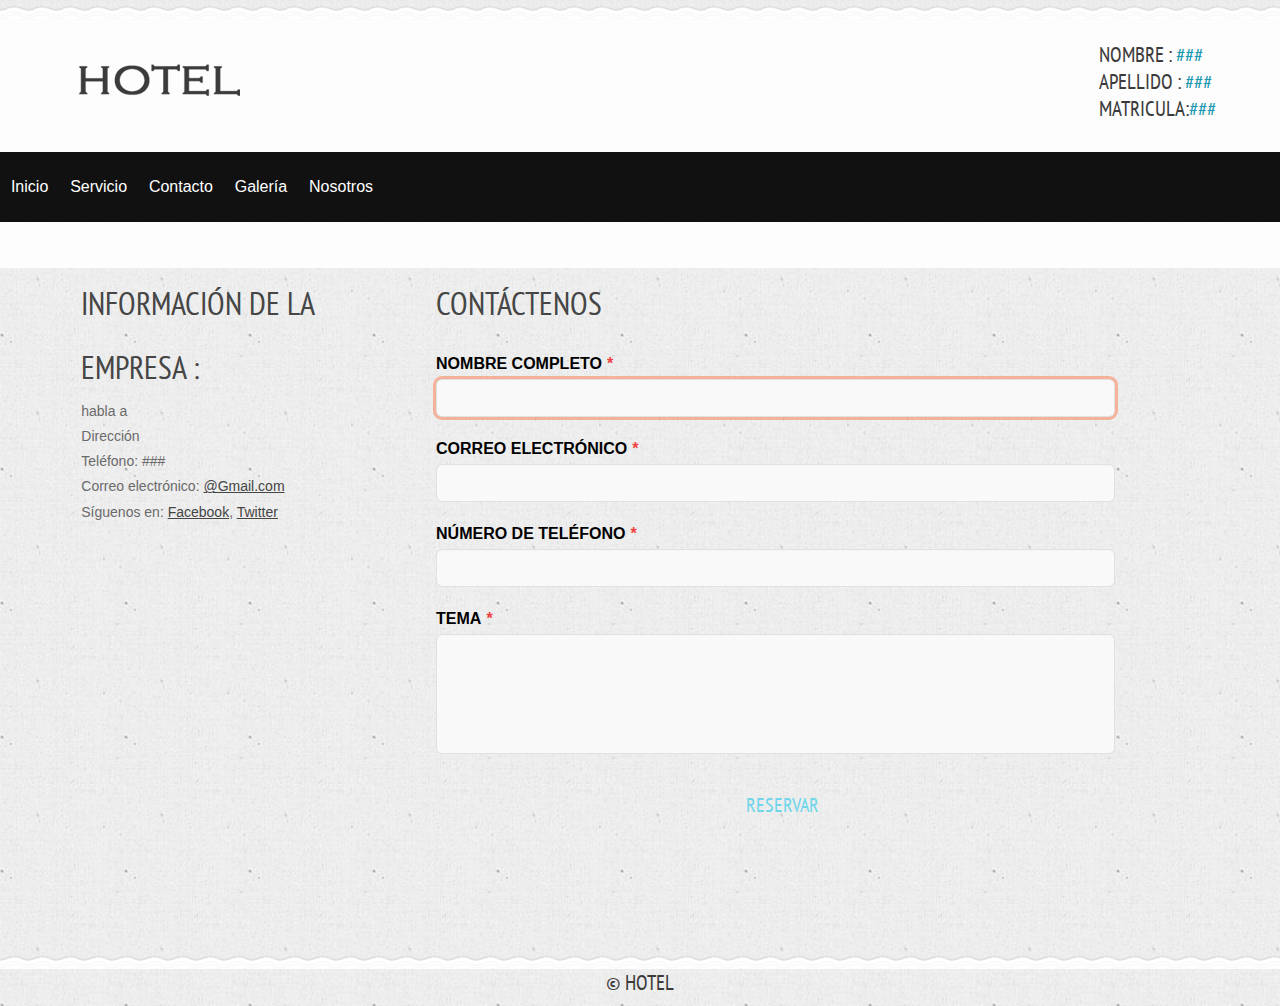
==== commit d8885e32: "fix (header-top): elements alignment" ====
--- a/contacto.html
+++ b/contacto.html
@@ -27,7 +27,6 @@
 						<p class="">Apellido : <a href="#">###</a></p>
 						<p class="">Matricula:<a href="">###</a></p>
 					</div>
-					<div class="clear"> </div>
 				</div>
 			</div>
 				<header>
@@ -135,7 +134,7 @@
 			</div>
 		</div>
 		<div class="copy-tight">
-			<p>&copy HOTEL,Nepal 2017 "THIS PROJECT IS BROUGHT TO YOU BY <a href="http://www.code-projects.org/">CODE-PROJECTS"</a></p>
+			<p>&copy HOTEL</p>
 		</div>
 			</div>
 		</div>
--- a/css/style.css
+++ b/css/style.css
@@ -32,6 +32,9 @@
 	background: url(../images/box1.png) repeat-x;
 }
 .header-top{
+	display: flex;
+	align-items: center;
+	justify-content: space-between;
 	padding: 41px 0 30px 0;
 }
 
